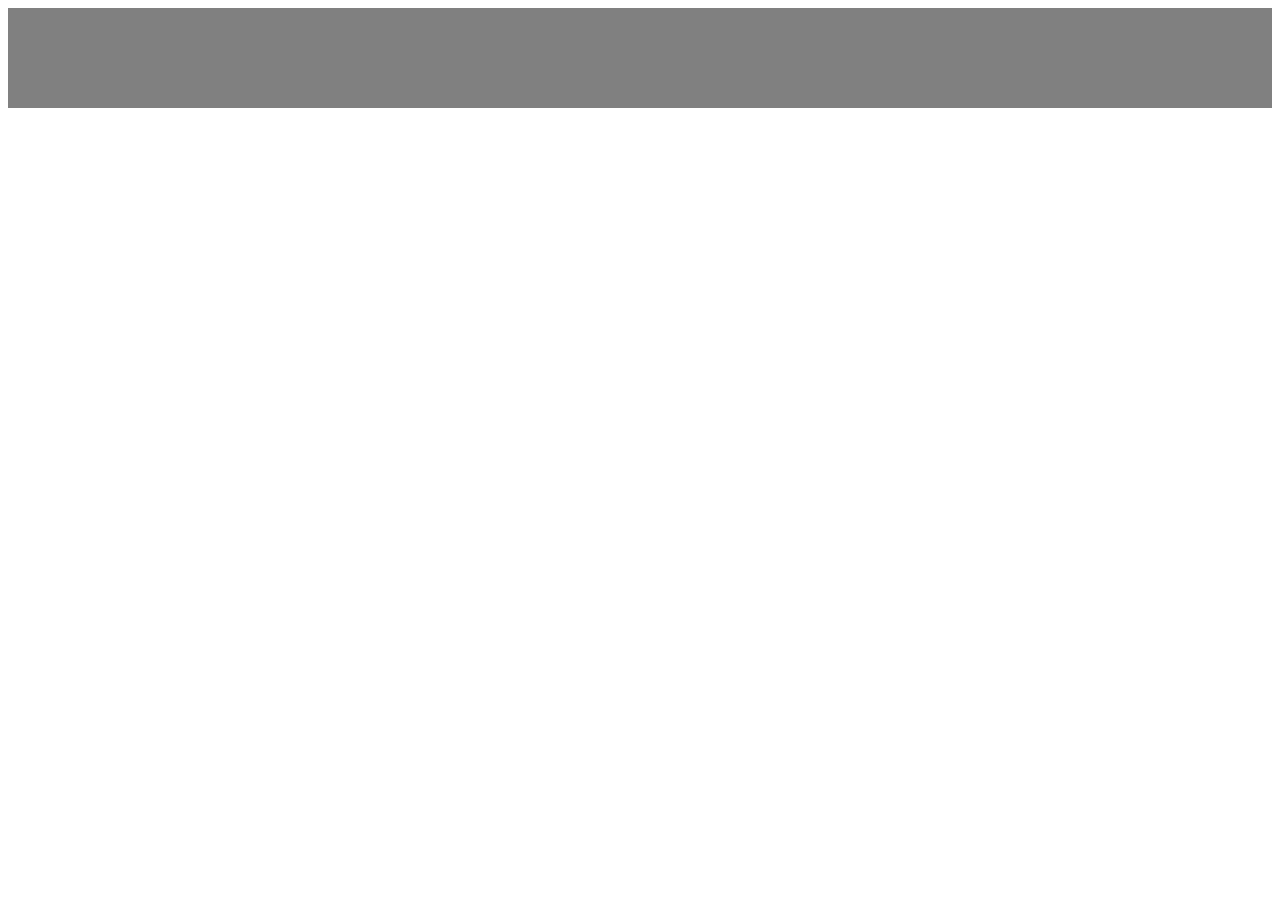
==== index.html @ 89ad0ee6 "przeslij'" ====
<!DOCTYPE html>
<html lang="en">
<head>
    <meta charset="UTF-8">
    <meta http-equiv="X-UA-Compatible" content="IE=edge">
    <meta name="viewport" content="width=device-width, initial-scale=1.0">
    <title>Document</title>
    <link rel="stylesheet" href="style.css">
</head>
<body>
    <div class="menu1">
        <div class="str1"></div>
        <div class="str2"></div>
        <div class="str3"></div>
    </div>
    <div class="menu2"></div>
</body>
</html>
---- style.css ----
.menu1{
    background-color: gray;
    height: 100px;
}
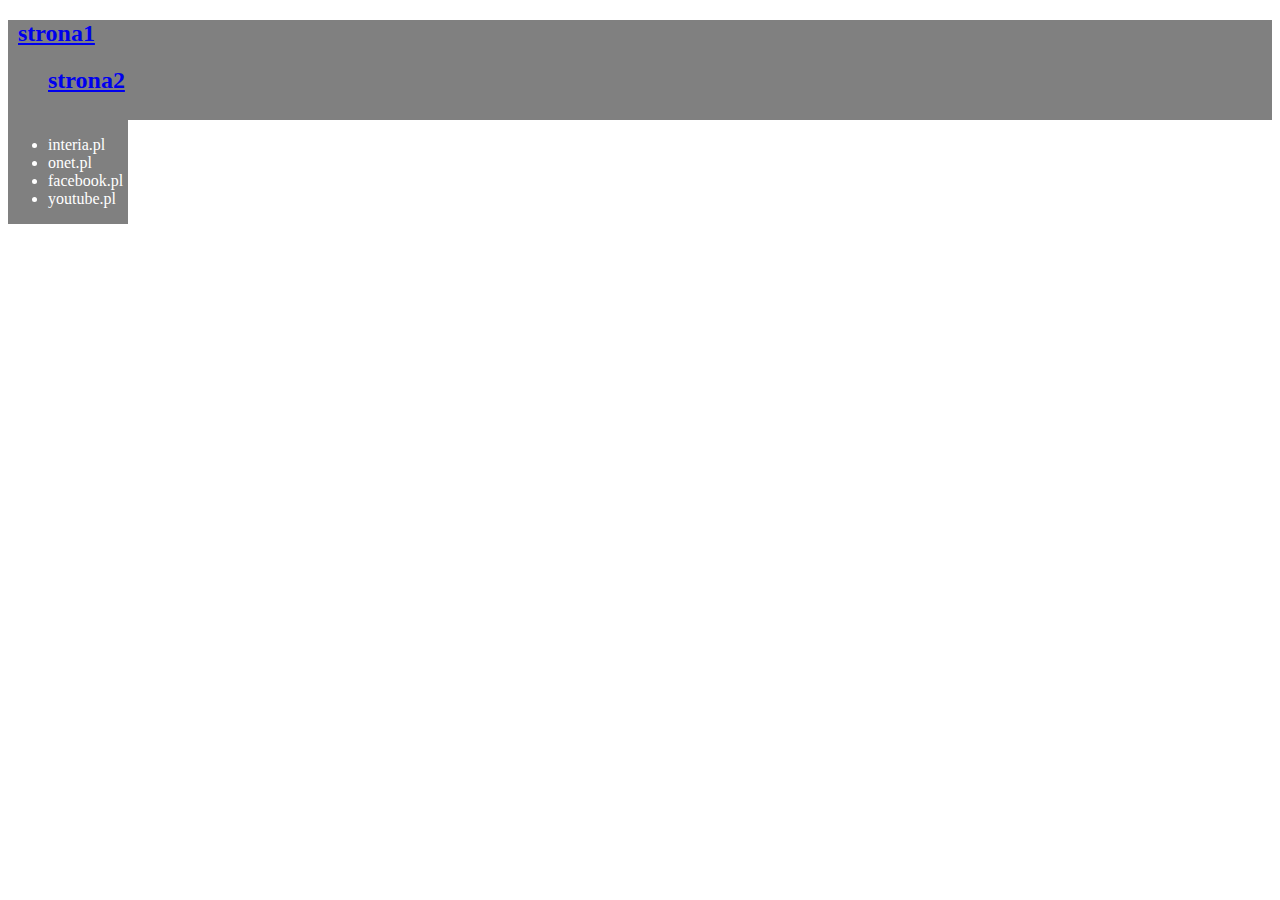
==== commit 137c07b7: "dodano 3 stronę" ====
--- a/index.html
+++ b/index.html
@@ -9,10 +9,20 @@
 </head>
 <body>
     <div class="menu1">
-        <div class="str1"></div>
-        <div class="str2"></div>
-        <div class="str3"></div>
+        <div class="str1"><h2><a href="str1.html">strona1</a></h2></div>
+        <div class="str2"><h2><a href="str2.html">strona2</a></h2></div>
+        <div class="str3"><h2><a href="str3.html">strona3</a></h2></div>
     </div>
-    <div class="menu2"></div>
+    <div class="menu2">
+        <ul>
+            <li>interia.pl</li>
+            <li>onet.pl</li>
+            <li>facebook.pl</li>
+            <li>youtube.pl</li>
+        </ul>
+    </div>
+    <div>
+        
+    </div>
 </body>
 </html>--- a/style.css
+++ b/style.css
@@ -1,4 +1,25 @@
 .menu1{
     background-color: gray;
+    color: whites;
     height: 100px;
+}
+.str1{
+    width: 100px;
+    margin-left: 10px;
+   
+
+}
+
+.str2
+{
+    width: 100px;
+    margin-left: 40px;
+    
+}
+.menu2{
+    position: absolute;
+    background-color: gray;
+    color: white;
+    height: auto;
+    width: 120px;
 }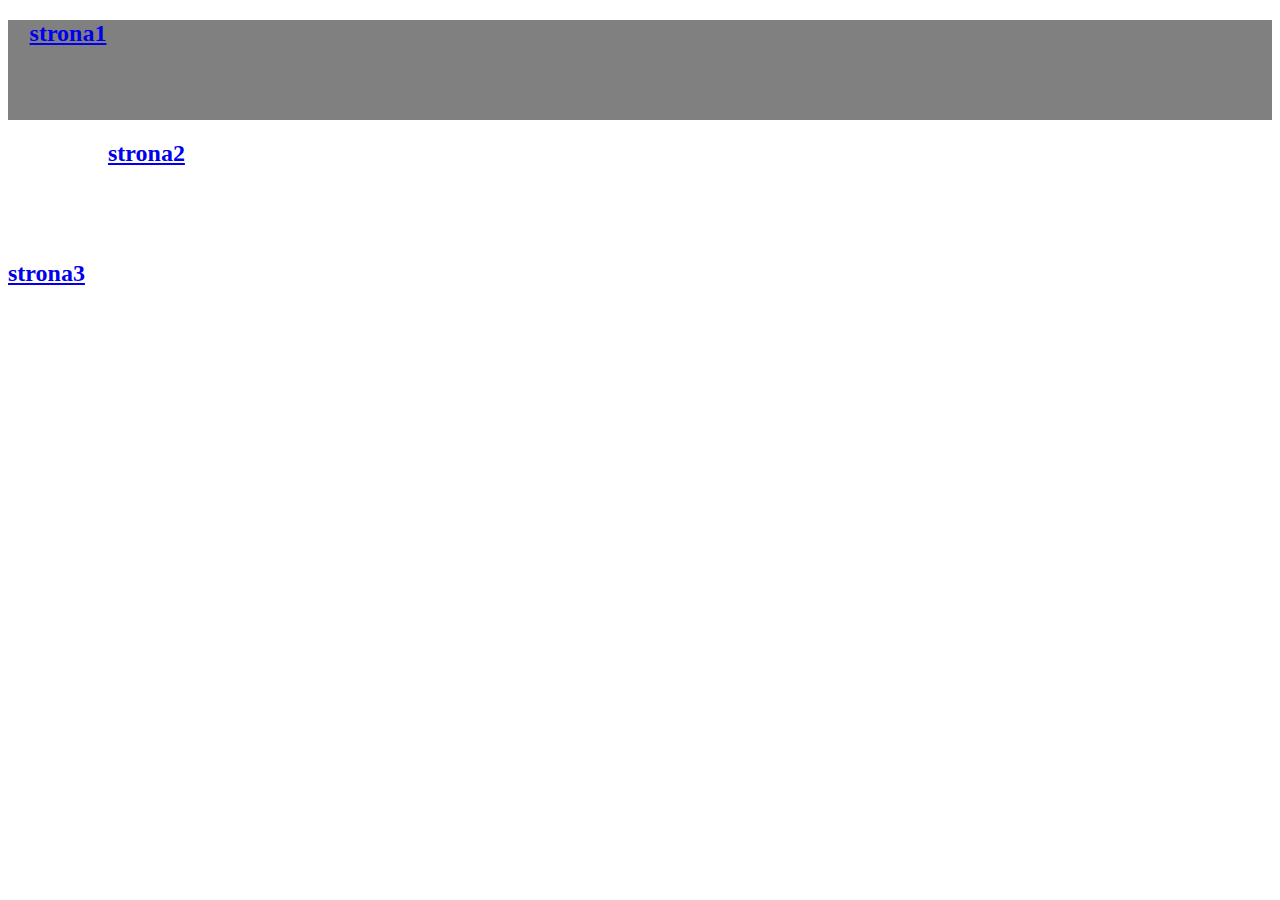
==== commit e95ecd32: "przslijz" ====
--- a/index.html
+++ b/index.html
@@ -13,16 +13,9 @@
         <div class="str2"><h2><a href="str2.html">strona2</a></h2></div>
         <div class="str3"><h2><a href="str3.html">strona3</a></h2></div>
     </div>
-    <div class="menu2">
-        <ul>
-            <li>interia.pl</li>
-            <li>onet.pl</li>
-            <li>facebook.pl</li>
-            <li>youtube.pl</li>
-        </ul>
-    </div>
+    
     <div>
-        
+
     </div>
 </body>
 </html>--- a/style.css
+++ b/style.css
@@ -4,16 +4,20 @@
     height: 100px;
 }
 .str1{
+    height: 100px;
     width: 100px;
     margin-left: 10px;
+   text-align: center;
    
 
 }
 
 .str2
 {
-    width: 100px;
-    margin-left: 40px;
+    height: 100px;
+    width: 50px;
+    margin-left: 100px;
+    margin-top: 0px;
     
 }
 .menu2{
